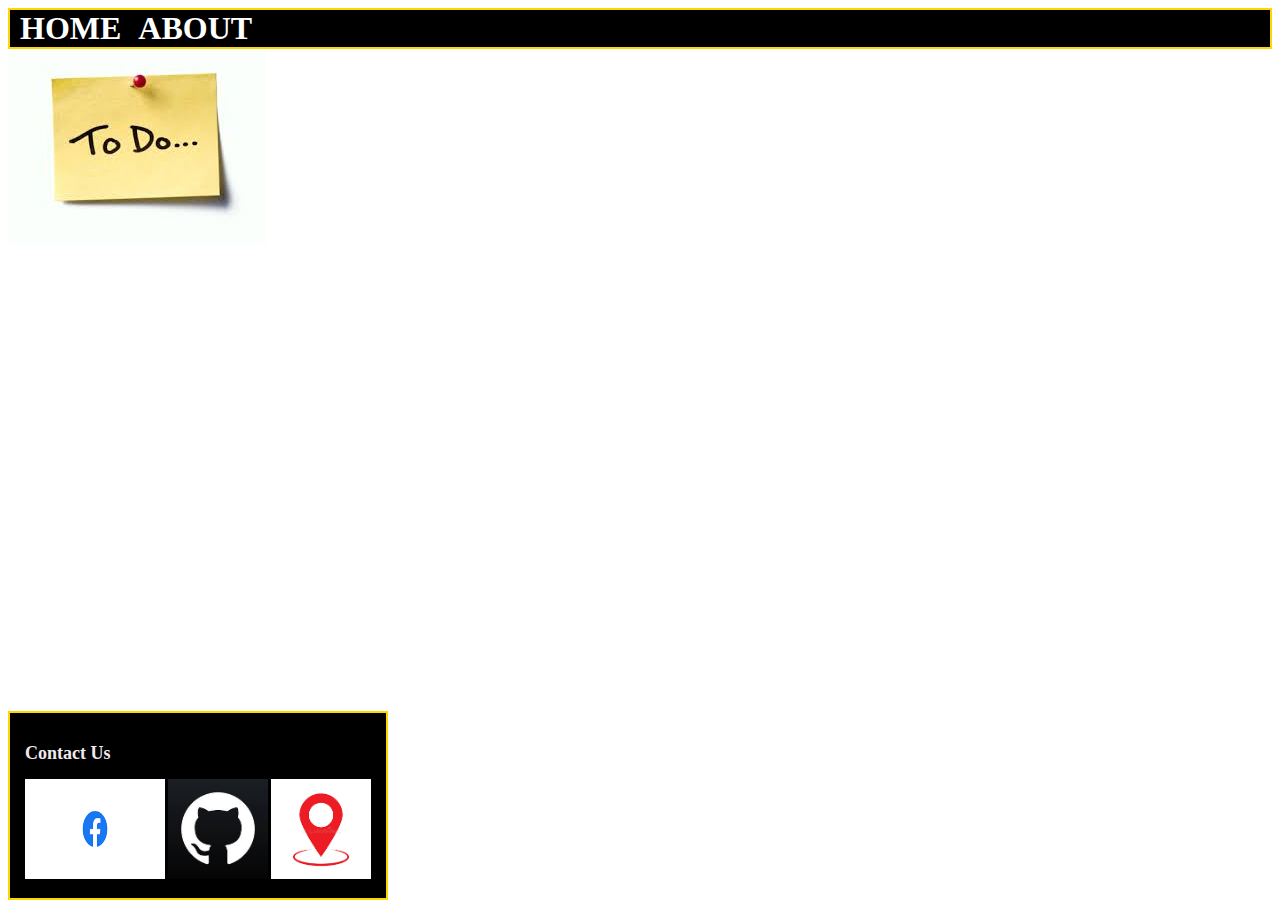
==== index.html @ 55d5be36 "v1" ====
<!DOCTYPE html>
<html lang="en">

<head>
    <meta charset="UTF-8">
    <meta http-equiv="X-UA-Compatible" content="IE=edge">
    <meta name="viewport" content="width=device-width, initial-scale=1.0">

    <title>ToDo</title>
    <link rel="stylesheet" href="css/index.css">
</head>

<body>
    <script src="js/app.js"></script>
    <header>

        <nav>
            <a href="index.html" class="Header">Home</a>
           
            <a href="accounting.html" class="Header">about</a>
        </nav>
        <img src="[data-uri]"
            alt="project Logo" class="head-logo">

        <!-- <H1 class="head-logo" id="head-name" >ToDo</H1> -->
        <br>
        <br>
    </header>

    

    <footer id="footerId">

        <h2>Contact Us</h2>

        <a href="https://www.facebook.com/profile.php?id=100003400313470"><img
                src="[data-uri]"
                alt="My profile" width="140" height="100"></a>
        <a href="https://github.com/fuad-bassam"><img
                src="[data-uri]"
                alt="my github account" width="100" height="100"></a>
        <a href="https://www.google.jo/maps/place/%D9%83%D9%84%D9%8A%D8%A9+%D9%84%D9%88%D9%85%D9%8A%D9%86%D9%88%D8%B3+%D8%A7%D9%84%D8%AC%D8%A7%D9%85%D8%B9%D9%8A%D8%A9+%D8%A7%D9%84%D8%AA%D9%82%D9%86%D9%8A%D8%A9+-+(Luminus+Technical+University+College+(LTUC%E2%80%AD/@31.897932,35.8710084,17z/data=!3m1!4b1!4m5!3m4!1s0x151ca7e4aee722d5:0x8693a9183825010b!8m2!3d31.897932!4d35.8688197"
            width="100" height="100"><img
                src="[data-uri]"
                alt="company location" width="100" height="100"></a>

    </footer>
</body>

</html>
---- css/index.css ----
nav a{
text-decoration: none;
width: 120px ;
text-align: center;
color: #fff;
font-weight: bold;
font-size: 32px;
padding: 3px;
margin-left: 7px;
text-transform: uppercase;

}

nav{
float: none;
    background-color: black;
    border: solid 2px gold;

} 
#head-name {
text-align:center;
float: left;

}
nav a:hover, a:active {
    background-color: #19d4ec;
    color: #000;
    }


    td ,tr ,th ,table{
        border: solid 2px black ;
        padding: 3px ;
        text-align: center;
        font-size: 23px;

    }
    table{
        border: solid 2px black ;
        margin-left: auto;
        margin-right: auto;
        background-color: azure;
    }
#footerId{ color: rgb(241, 234, 237);
    font-size: 12px;
     margin: 0px; 
    background-color: black;
    border: gold solid 2px;
    padding:  15px;
    position: absolute;
    bottom: 0px;
  
}
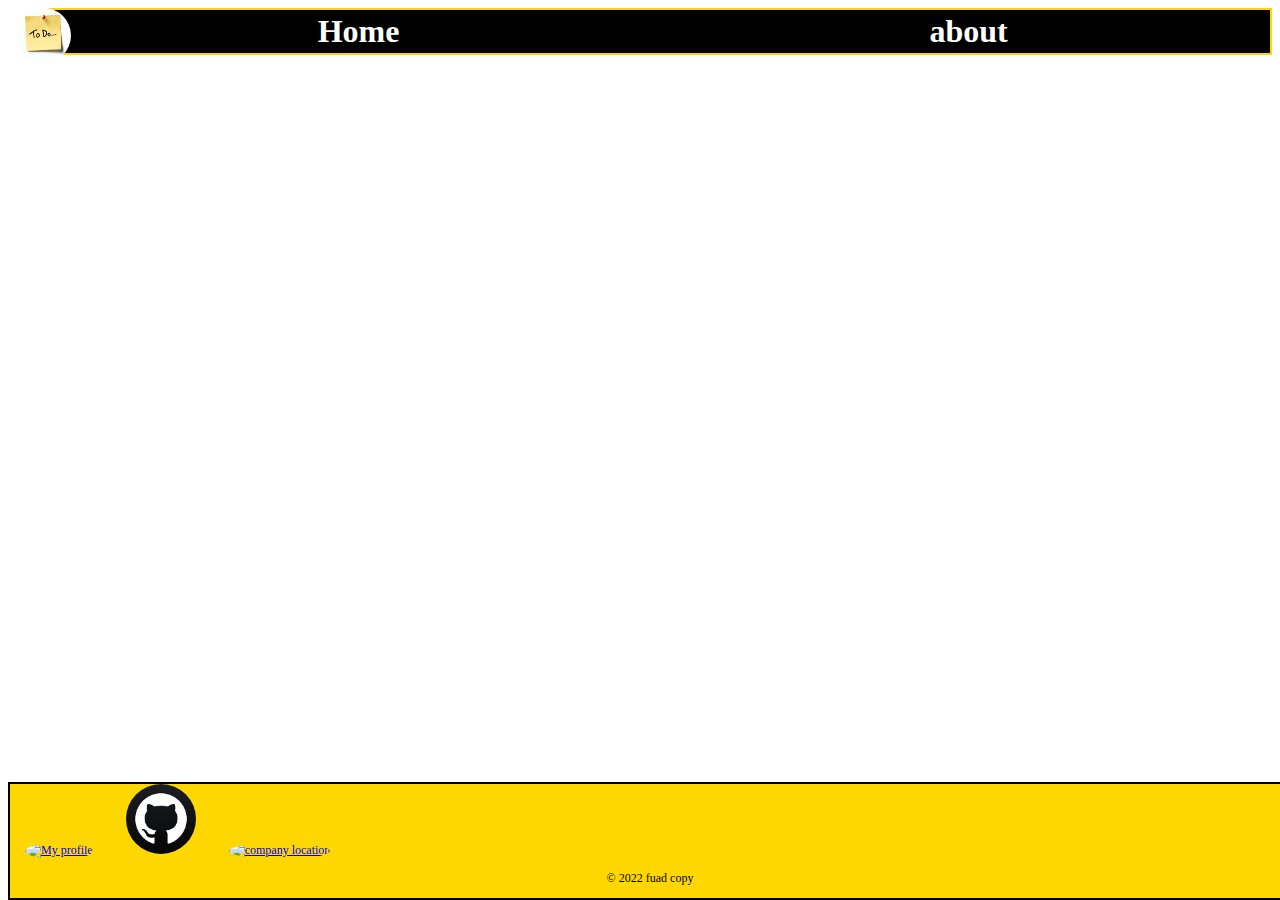
==== commit ce6a2f04: "v1" ====
--- a/index.html
+++ b/index.html
@@ -6,43 +6,55 @@
     <meta http-equiv="X-UA-Compatible" content="IE=edge">
     <meta name="viewport" content="width=device-width, initial-scale=1.0">
 
-    <title>ToDo</title>
+    <title>HR management system</title>
     <link rel="stylesheet" href="css/index.css">
 </head>
 
 <body>
     <script src="js/app.js"></script>
     <header>
-
+ <img src="[data-uri]"
+            alt="project Logo" class="head-logo" id="head-logo">
         <nav>
             <a href="index.html" class="Header">Home</a>
-           
+
             <a href="accounting.html" class="Header">about</a>
         </nav>
-        <img src="[data-uri]"
-            alt="project Logo" class="head-logo">
+       
 
-        <!-- <H1 class="head-logo" id="head-name" >ToDo</H1> -->
-        <br>
-        <br>
+        
     </header>
 
+
+
+<main id="mainBody">
     
+
+
+
+
+
+</main>
+
+
+
+
 
     <footer id="footerId">
 
-        <h2>Contact Us</h2>
 
-        <a href="https://www.facebook.com/profile.php?id=100003400313470"><img
-                src="[data-uri]"
-                alt="My profile" width="140" height="100"></a>
+        <a href="https://www.facebook.com/profile.php?id=100003400313470">
+            <img src="https://e7.pngegg.com/pngimages/884/642/png-clipart-logo-facebook-inc-round-logo-desktop-wallpaper-black-and-white.png"
+                alt="My profile" class="referenceImage"></a>
         <a href="https://github.com/fuad-bassam"><img
                 src="[data-uri]"
-                alt="my github account" width="100" height="100"></a>
-        <a href="https://www.google.jo/maps/place/%D9%83%D9%84%D9%8A%D8%A9+%D9%84%D9%88%D9%85%D9%8A%D9%86%D9%88%D8%B3+%D8%A7%D9%84%D8%AC%D8%A7%D9%85%D8%B9%D9%8A%D8%A9+%D8%A7%D9%84%D8%AA%D9%82%D9%86%D9%8A%D8%A9+-+(Luminus+Technical+University+College+(LTUC%E2%80%AD/@31.897932,35.8710084,17z/data=!3m1!4b1!4m5!3m4!1s0x151ca7e4aee722d5:0x8693a9183825010b!8m2!3d31.897932!4d35.8688197"
-            width="100" height="100"><img
-                src="[data-uri]"
-                alt="company location" width="100" height="100"></a>
+                alt="my github account" class="referenceImage"></a>
+        <a
+            href="https://www.google.jo/maps/place/%D9%83%D9%84%D9%8A%D8%A9+%D9%84%D9%88%D9%85%D9%8A%D9%86%D9%88%D8%B3+%D8%A7%D9%84%D8%AC%D8%A7%D9%85%D8%B9%D9%8A%D8%A9+%D8%A7%D9%84%D8%AA%D9%82%D9%86%D9%8A%D8%A9+-+(Luminus+Technical+University+College+(LTUC%E2%80%AD/@31.897932,35.8710084,17z/data=!3m1!4b1!4m5!3m4!1s0x151ca7e4aee722d5:0x8693a9183825010b!8m2!3d31.897932!4d35.8688197"><img
+                src="https://png.pngtree.com/element_our/png/20181213/location-vector-icon-png_267482.jpg"
+                alt="company location" class="referenceImage"></a>
+
+                <p id="copyRightText">© 2022 fuad copy</p>
 
     </footer>
 </body>
--- a/css/index.css
+++ b/css/index.css
@@ -1,5 +1,5 @@
 
-
+/* nav bar in header */
 nav a{
 text-decoration: none;
 width: 120px ;
@@ -9,47 +9,74 @@
 font-size: 32px;
 padding: 3px;
 margin-left: 7px;
-text-transform: uppercase;
+
+width: 100%;
+}
+
+#head-logo{
+    
+position:absolute;
+
+margin-left: 8px;
+height: 55px;
+width: 55px;
+border-radius:50% ;
+}
+
+nav{
+    display: flex;
+justify-content: center;
+   
+margin-left:40px;
+    float: none;
+    background-color:black ;
+    border: solid 2px gold ;
+
+} 
+
+nav a:hover, a:active {
+    background-color: #19d4ec;
+    transform: 1s ;
+   text-transform:uppercase;
+    color: #000;
+    }
+
+    /* footer item */
+#footerId{ color: rgb(241, 234, 237);
+
+    font-size: 12px;
+   
+    background-color: gold;
+    border: black solid 2px;
+
+    position: fixed;
+    bottom: 0;
+    width: 100%;
+  /* align-items: center; */
 
 }
 
-nav{
-float: none;
-    background-color: black;
-    border: solid 2px gold;
+.referenceImage {
 
-} 
-#head-name {
-text-align:center;
-float: left;
+  display: inline;
+  width: 50%;
+    /* margin-left: auto;
+    margin-right: auto; */
+   padding-left: 15px ;
+   padding-right: 15px; 
+    position: relative;
+  /* text-align: center; */
+     width: 70px; 
+     height: 70px;
+    
+      border-radius: 50%; 
+    } 
 
-}
-nav a:hover, a:active {
-    background-color: #19d4ec;
-    color: #000;
-    }
+    #copyRightText{
+text-align: center;
+position: relative;
+size: 19px;
+color: #000;
+bottom:0; 
 
-
-    td ,tr ,th ,table{
-        border: solid 2px black ;
-        padding: 3px ;
-        text-align: center;
-        font-size: 23px;
-
-    }
-    table{
-        border: solid 2px black ;
-        margin-left: auto;
-        margin-right: auto;
-        background-color: azure;
-    }
-#footerId{ color: rgb(241, 234, 237);
-    font-size: 12px;
-     margin: 0px; 
-    background-color: black;
-    border: gold solid 2px;
-    padding:  15px;
-    position: absolute;
-    bottom: 0px;
-  
-}+    }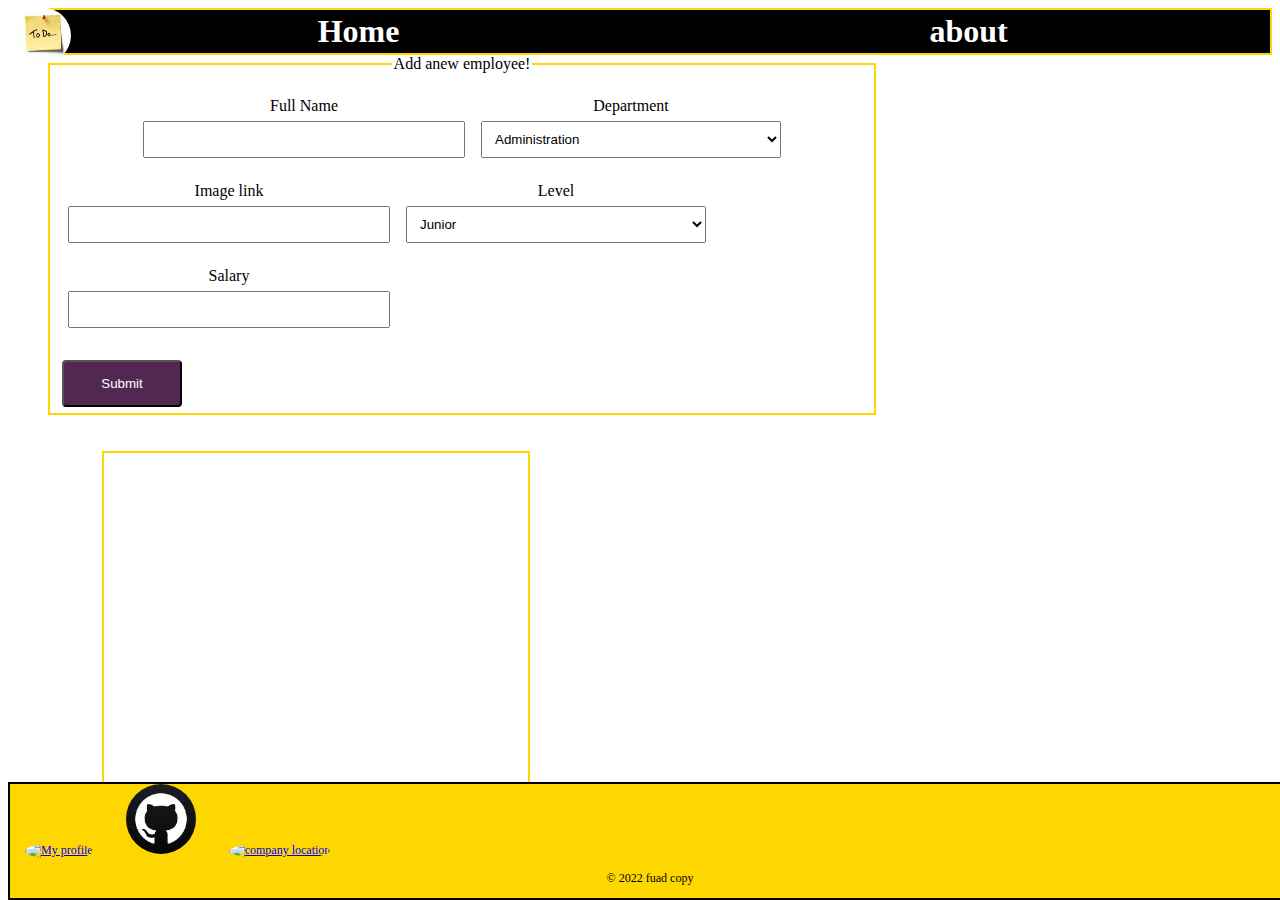
==== commit 0a6041a4: "v1" ====
--- a/index.html
+++ b/index.html
@@ -13,28 +13,85 @@
 <body>
     <script src="js/app.js"></script>
     <header>
- <img src="[data-uri]"
+        <img src="[data-uri]"
             alt="project Logo" class="head-logo" id="head-logo">
         <nav>
             <a href="index.html" class="Header">Home</a>
 
             <a href="accounting.html" class="Header">about</a>
         </nav>
-       
 
-        
+
+
     </header>
 
 
 
-<main id="mainBody">
-    
+    <main id="mainBody">
+
+        <fieldset >
+            <legend>Add anew employee!</legend>
+            <form action="" id="form">
+
+                <div class="div1">
+
+                    <div class="divs">
+                        <label for="">Full Name</label><br>
+                        <input type="text" id="full_Name"><br>
+                    </div>
+
+                    <div class="divs">
+                        <br><label for="">Department</label><br>
+                        <select id="department" name="Department">
+                            <option value="Administration">Administration</option>
+                            <option value="Marketing">Marketing</option>
+                            <option value="Development">Development</option>
+                            <option value="Finance">Finance</option>
+                        </select>
+                    </div>
+
+                </div>
+                <div class="divs">
+                    <br><label for="">Image link</label><br>
+                    <input type="text" id="imag"><br>
+                </div>
+
+                <div class="divs">
+                    <br><label for="">Level</label><br>
+                    <select id="level" name="Level">
+                        <option value="Junior">Junior</option>
+                        <option value="Mid-Senior">Mid-Senior</option>
+                        <option value="Senior">Senior</option>
+                    </select>
+                </div>
+
+                <div class="divs">
+                    <br><label for="">Salary</label><br>
+                    <input type="text" value=""><br>
+                </div>
+
+                <div class="butt">
+                    <br> <input type="submit" id="submit"><br><br><br>
+                </div>
+
+                </div>
+               
+                <div class="output">
+        <fieldset class="output">
+                        <span id="result"></span>
+
+                </div>
+
+
+        </fieldset>
+
+        </div>
+        </form>
+        </fieldset>
 
 
 
-
-
-</main>
+    </main>
 
 
 
@@ -54,7 +111,7 @@
                 src="https://png.pngtree.com/element_our/png/20181213/location-vector-icon-png_267482.jpg"
                 alt="company location" class="referenceImage"></a>
 
-                <p id="copyRightText">© 2022 fuad copy</p>
+        <p id="copyRightText">© 2022 fuad copy</p>
 
     </footer>
 </body>
--- a/css/index.css
+++ b/css/index.css
@@ -40,7 +40,77 @@
    text-transform:uppercase;
     color: #000;
     }
+  /* main item */
+  
+  
+  
+  legend{
+        text-align: center;
+    }
 
+    input[type=text], select {
+      width: 300px;
+      padding: 9px;
+      margin: 6px;
+      position:inherit;
+     
+  }
+  
+  input[type=submit] {
+      width: 120px;
+      background-color: #522752;
+      color: white;
+      padding: 14px 20px;
+      margin: 8px 0;
+      
+      border-radius: 4px;
+      cursor: pointer;
+    }
+  
+    .div1 {
+    
+ 
+    width:800px; 
+    margin:0 auto;
+    margin: auto;
+    text-align: center;
+
+       
+    }
+    
+    
+  
+  
+    fieldset{
+      width: 50%;
+      height: 340px;
+      margin:auto ;
+     
+          border: solid 2px gold ;
+
+    
+          display:inline-block;
+          
+      margin-left:40px;
+          float: none;   
+      
+  }
+.divs{
+  display:inline-block;
+  text-align: center;
+
+
+}
+   
+  
+    
+  
+  
+    .output{
+        width: 400px;
+        height: 400px;
+      
+    }
     /* footer item */
 #footerId{ color: rgb(241, 234, 237);
 
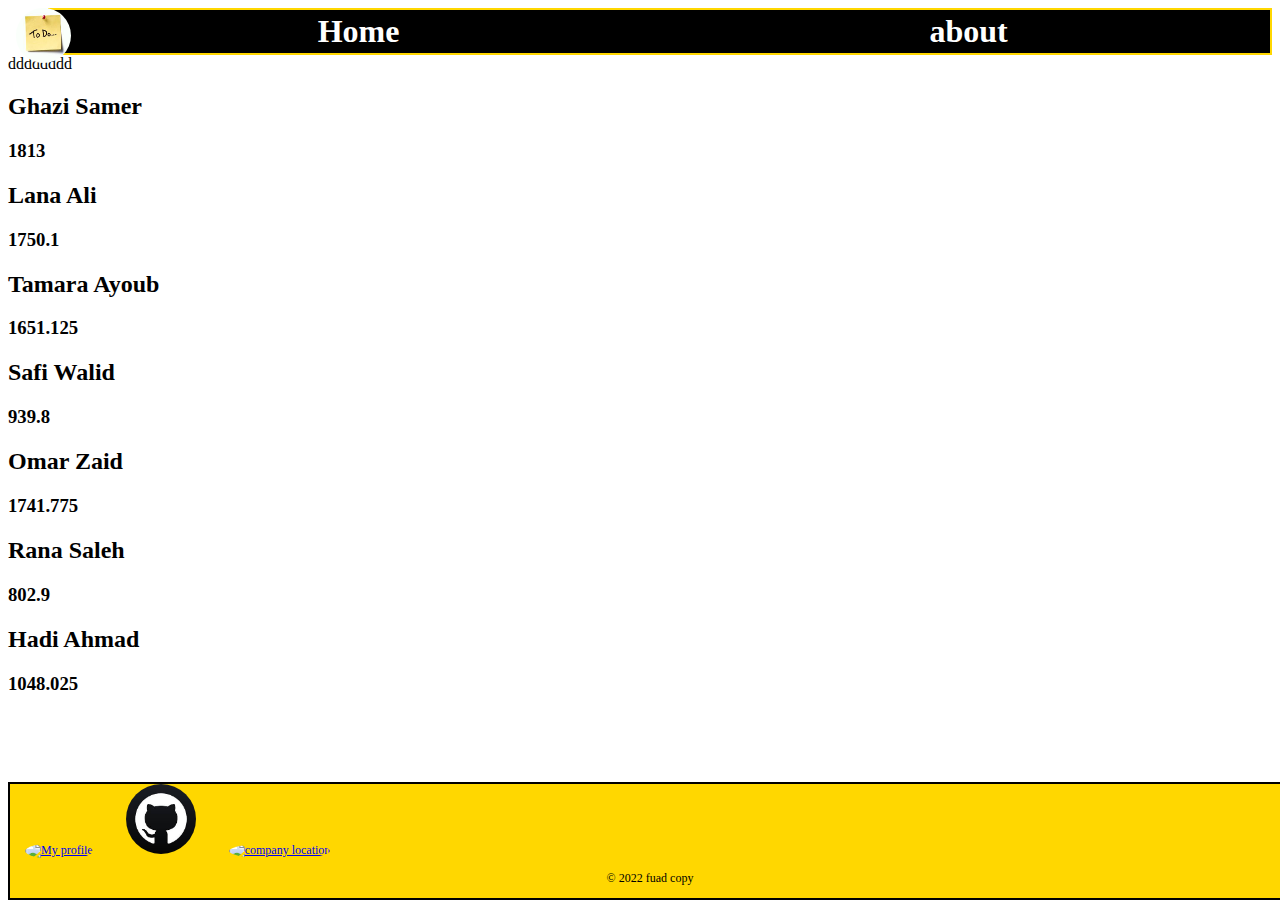
==== commit 7d05db4c: "v2" ====
--- a/index.html
+++ b/index.html
@@ -11,7 +11,7 @@
 </head>
 
 <body>
-    <script src="js/app.js"></script>
+    
     <header>
         <img src="[data-uri]"
             alt="project Logo" class="head-logo" id="head-logo">
@@ -27,8 +27,8 @@
 
 
 
-    <main id="mainBody">
-
+    <div id="mainBody">
+<!-- 
         <fieldset >
             <legend>Add anew employee!</legend>
             <form action="" id="form">
@@ -88,10 +88,10 @@
         </div>
         </form>
         </fieldset>
+ -->
 
 
-
-    </main>
+    </div>
 
 
 
@@ -114,6 +114,8 @@
         <p id="copyRightText">© 2022 fuad copy</p>
 
     </footer>
+
+    <script src="js/app.js"></script>
 </body>
 
 </html>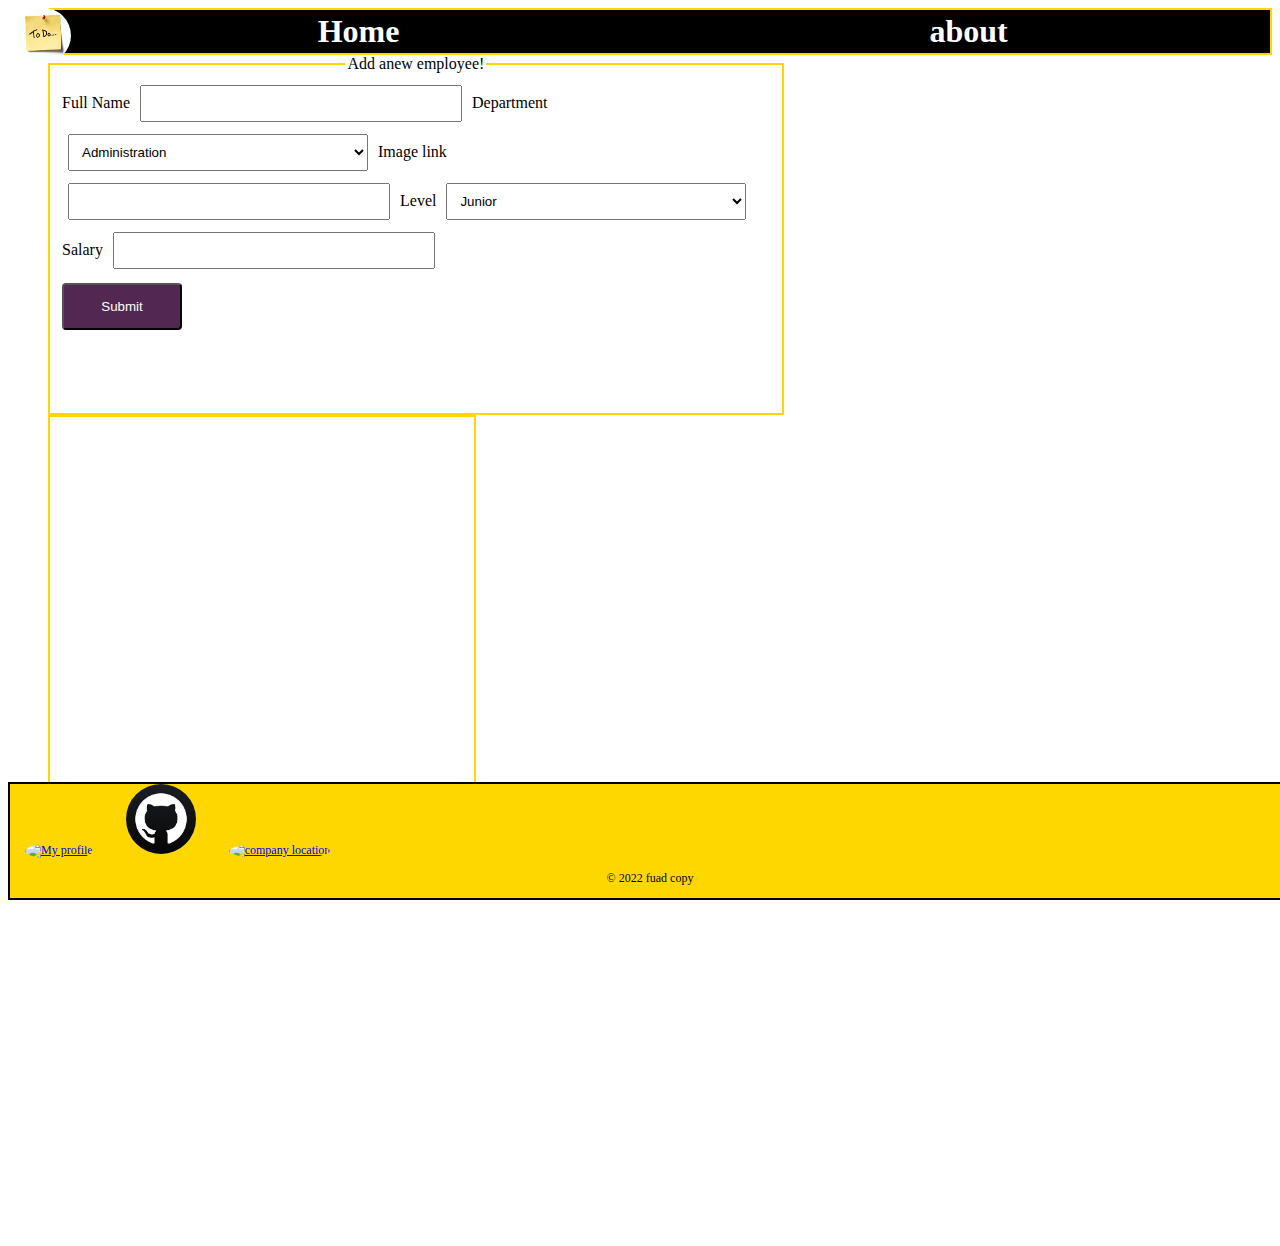
==== commit c96af086: "v3" ====
--- a/index.html
+++ b/index.html
@@ -28,67 +28,63 @@
 
 
     <div id="mainBody">
-<!-- 
+
         <fieldset >
             <legend>Add anew employee!</legend>
             <form action="" id="form">
 
-                <div class="div1">
-
-                    <div class="divs">
-                        <label for="">Full Name</label><br>
-                        <input type="text" id="full_Name"><br>
-                    </div>
-
-                    <div class="divs">
-                        <br><label for="">Department</label><br>
-                        <select id="department" name="Department">
+               
+                        <label for="full_Name" >Full Name</label>
+                        <input type="text" id="full_Name" name="full_Name" class="fInput">
+                    
+                        <label for="department"     >Department</label>
+                        <select id="department" name="department"  class="fInput">
                             <option value="Administration">Administration</option>
                             <option value="Marketing">Marketing</option>
                             <option value="Development">Development</option>
                             <option value="Finance">Finance</option>
                         </select>
-                    </div>
+                  
 
-                </div>
-                <div class="divs">
-                    <br><label for="">Image link</label><br>
-                    <input type="text" id="imag"><br>
-                </div>
+             
+                   <label for="imag"     clear: both;>Image link</label>
+                    <input type="text" id="imag" name="imag"  class="fInput">
+               
 
-                <div class="divs">
-                    <br><label for="">Level</label><br>
-                    <select id="level" name="Level">
+             
+                    <label for="level">Level</label>
+                    <select id="level" name="level"  class="fInput">
                         <option value="Junior">Junior</option>
                         <option value="Mid-Senior">Mid-Senior</option>
                         <option value="Senior">Senior</option>
                     </select>
-                </div>
+             
 
-                <div class="divs">
-                    <br><label for="">Salary</label><br>
-                    <input type="text" value=""><br>
-                </div>
+             <br>
+                    <label for="salary">Salary</label>
+                    <input type="text" id="salary" name="salary" value=""  class="fInput">
+          
 
                 <div class="butt">
-                    <br> <input type="submit" id="submit"><br><br><br>
+                    <input type="submit" id="submitt">
+                    <!-- <button ></button> -->
                 </div>
 
                 </div>
-               
-                <div class="output">
-        <fieldset class="output">
-                        <span id="result"></span>
+           
 
-                </div>
+        </div>
+        </form>
 
+
+        <fieldset class="output"></fieldset>
+        <div class="output">
+
+         </div>
+        </fieldset>
 
         </fieldset>
 
-        </div>
-        </form>
-        </fieldset>
- -->
 
 
     </div>
--- a/css/index.css
+++ b/css/index.css
@@ -48,6 +48,12 @@
         text-align: center;
     }
 
+    .fInput{
+align-self: center;
+
+
+
+    }
     input[type=text], select {
       width: 300px;
       padding: 9px;
@@ -82,7 +88,7 @@
   
   
     fieldset{
-      width: 50%;
+      width:56%;
       height: 340px;
       margin:auto ;
      
@@ -95,17 +101,7 @@
           float: none;   
       
   }
-.divs{
-  display:inline-block;
-  text-align: center;
 
-
-}
-   
-  
-    
-  
-  
     .output{
         width: 400px;
         height: 400px;
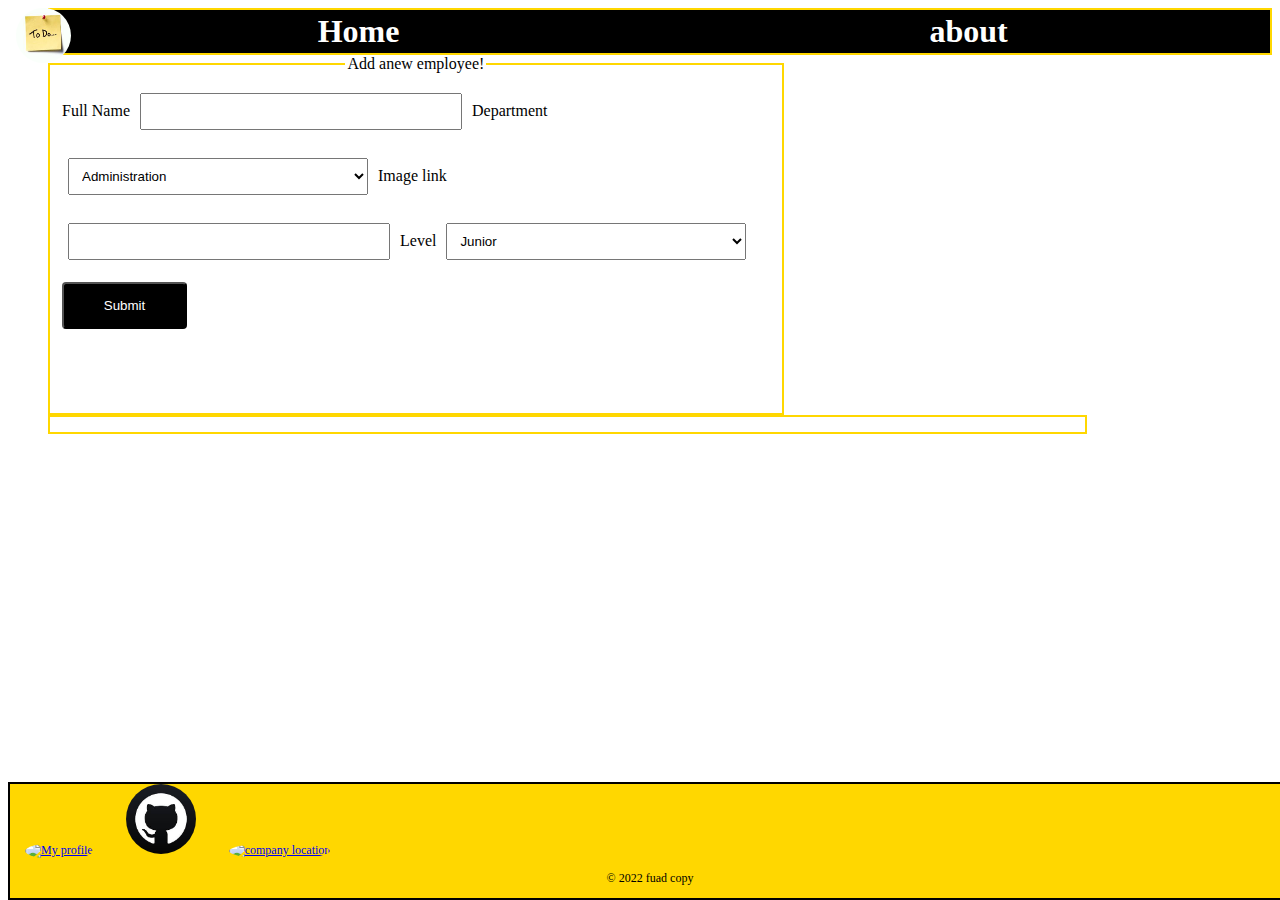
==== commit e023529f: "v events" ====
--- a/index.html
+++ b/index.html
@@ -8,6 +8,9 @@
 
     <title>HR management system</title>
     <link rel="stylesheet" href="css/index.css">
+    <link rel="preconnect" href="https://fonts.googleapis.com">
+<link rel="preconnect" href="https://fonts.gstatic.com" crossorigin>
+<link href="https://fonts.googleapis.com/css2?family=Redressed&display=swap" rel="stylesheet">
 </head>
 
 <body>
@@ -31,7 +34,7 @@
 
         <fieldset >
             <legend>Add anew employee!</legend>
-            <form action="" id="form">
+            <form  id="form">
 
                
                         <label for="full_Name" >Full Name</label>
@@ -60,10 +63,7 @@
                     </select>
              
 
-             <br>
-                    <label for="salary">Salary</label>
-                    <input type="text" id="salary" name="salary" value=""  class="fInput">
-          
+        
 
                 <div class="butt">
                     <input type="submit" id="submitt">
@@ -77,10 +77,10 @@
         </form>
 
 
-        <fieldset class="output"></fieldset>
-        <div class="output">
+        <fieldset class="output" id="output"></fieldset>
+        
 
-         </div>
+
         </fieldset>
 
         </fieldset>
--- a/css/index.css
+++ b/css/index.css
@@ -34,7 +34,7 @@
 
 } 
 
-nav a:hover, a:active {
+nav a:hover, a:active  {
     background-color: #19d4ec;
     transform: 1s ;
    text-transform:uppercase;
@@ -46,6 +46,7 @@
   
   legend{
         text-align: center;
+        font-family: 'Redressed', cursive;
     }
 
     .fInput{
@@ -57,22 +58,55 @@
     input[type=text], select {
       width: 300px;
       padding: 9px;
-      margin: 6px;
+      margin: 14px 6px;
       position:inherit;
      
   }
   
-  input[type=submit] {
-      width: 120px;
-      background-color: #522752;
-      color: white;
-      padding: 14px 20px;
-      margin: 8px 0;
+  #submitt {
+    width: 120px;
+    background-color: #000000;
+    color: white;
+    padding: 14px 20px;
+    margin: 8px 0;
+cursor: pointer;
+
+      width: 125px;
+      margin-left: auto;
+      margin-right: auto;
+      border-radius: 4px;
       
-      border-radius: 4px;
-      cursor: pointer;
     }
-  
+  #submitt:hover{
+
+    background-color: #19d4ec;
+    transform: 1s ;
+   text-transform:uppercase;
+    color: #000;
+
+
+  } 
+
+ .divToShow{
+
+font-family:'Redressed', cursive;
+ border :solid 2px black;
+  width:300px;
+  align-items:center;
+  background-color: #fbd324 ;
+  padding: 12px;
+  border-radius: 7%;
+  margin: 20px;
+
+  }
+
+  .imgDivToShow{
+    width :123px;
+    height : 123px;
+    margin-left :80px;
+  }
+
+
     .div1 {
     
  
@@ -85,7 +119,6 @@
     }
     
     
-  
   
     fieldset{
       width:56%;
@@ -103,10 +136,15 @@
   }
 
     .output{
-        width: 400px;
-        height: 400px;
-      
+        width: 80%;
+        height: 80%;
+        display: flex;
+        flex-wrap: wrap;
     }
+
+
+
+
     /* footer item */
 #footerId{ color: rgb(241, 234, 237);
 
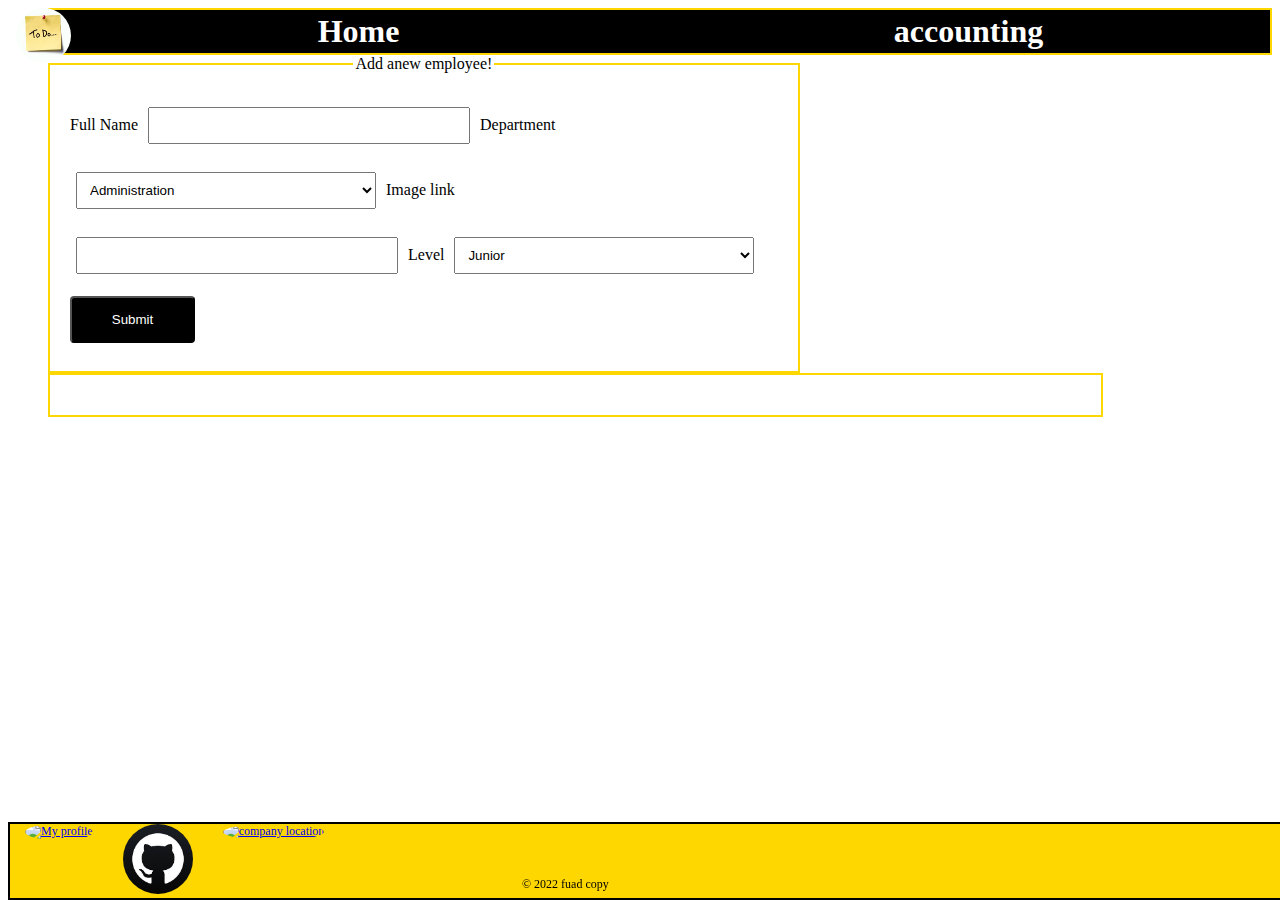
==== commit 4a722866: "final version" ====
--- a/index.html
+++ b/index.html
@@ -21,7 +21,7 @@
         <nav>
             <a href="index.html" class="Header">Home</a>
 
-            <a href="accounting.html" class="Header">about</a>
+            <a href="accounting.html" class="Header">accounting</a>
         </nav>
 
 
@@ -114,4 +114,4 @@
     <script src="js/app.js"></script>
 </body>
 
-</html>+</html>
--- a/css/index.css
+++ b/css/index.css
@@ -104,6 +104,7 @@
     width :123px;
     height : 123px;
     margin-left :80px;
+    border-radius: 20%;
   }
 
 
@@ -122,9 +123,9 @@
   
     fieldset{
       width:56%;
-      height: 340px;
+      height: auto;
       margin:auto ;
-     
+     padding: 20px;
           border: solid 2px gold ;
 
     
@@ -145,42 +146,43 @@
 
 
 
-    /* footer item */
-#footerId{ color: rgb(241, 234, 237);
-
-    font-size: 12px;
-   
-    background-color: gold;
-    border: black solid 2px;
-
-    position: fixed;
-    bottom: 0;
-    width: 100%;
-  /* align-items: center; */
-
-}
-
-.referenceImage {
-
-  display: inline;
-  width: 50%;
-    /* margin-left: auto;
-    margin-right: auto; */
-   padding-left: 15px ;
-   padding-right: 15px; 
-    position: relative;
-  /* text-align: center; */
-     width: 70px; 
-     height: 70px;
+        /* footer item */
+    #footerId{ color: rgb(241, 234, 237);
     
-      border-radius: 50%; 
-    } 
-
-    #copyRightText{
-text-align: center;
-position: relative;
-size: 19px;
-color: #000;
-bottom:0; 
-
-    }+        font-size: 12px;
+        text-align: center;
+        background-color: gold;
+        border: black solid 2px;
+        display: flex;
+        position:fixed;
+        bottom: 0;
+        width: 100%;
+      /* align-items: center; */
+    
+    }
+    
+    .referenceImage {
+    
+      display: inline;
+      width: 50%;
+        /* margin-left: auto;
+        margin-right: auto; */
+       padding-left: 15px ;
+       padding-right: 15px; 
+        position: relative;
+      /* text-align: center; */
+         width: 70px; 
+         height: 70px;
+        
+          border-radius: 50%; 
+        } 
+      #copyRightText{
+  
+  position: fixed;
+  margin-left: 40%;
+  margin-bottom: 8px;
+  size: 19px;
+  color: #000;
+  bottom:0; 
+  
+      }